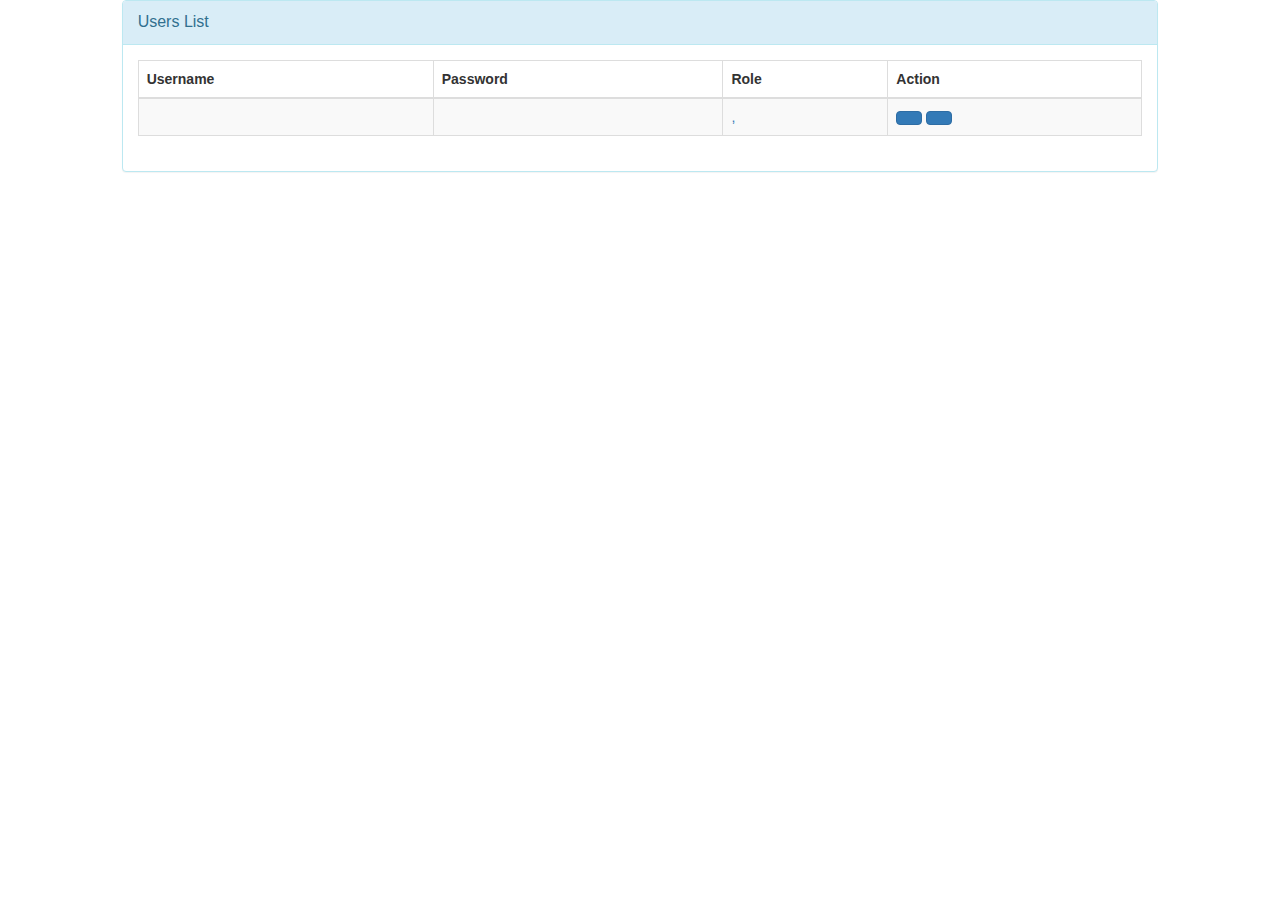
==== src/main/resources/templates/admin.html @ bff1732f "add admin portal" ====
<!DOCTYPE html>
<html xmlns:th="http://www.thymeleaf.org"
      th:replace="~{layouts/main-layout :: main-fragment(
                                                ~{::title},
                                                ~{:: #home-static-resources},
                                                ~{fragments/app-fragments :: header},
                                                ~{:: #home-nav},
                                                ~{:: #home-main-content}
                                               )}">

<head>
    <title>Admin page</title>

    <th:block id="home-static-resources">
        <meta name="viewport" content="width=device-width, initial-scale=1">
        <link rel="stylesheet" href="https://maxcdn.bootstrapcdn.com/bootstrap/3.4.0/css/bootstrap.min.css">
        <script src="https://ajax.googleapis.com/ajax/libs/jquery/3.4.1/jquery.min.js"></script>
        <script src="https://maxcdn.bootstrapcdn.com/bootstrap/3.4.0/js/bootstrap.min.js"></script>
        <style id="holderjs-style" type="text/css"></style>

    </th:block>

</head>
<body>

<div id="home-nav" th:replace="~{/fragments/app-fragments :: nav}"></div>

<div id="home-main-content">
    <div class="col-md-offset-1 col-md-10">

        <div class="panel panel-info">
            <div class="panel-heading">
                <div class="panel-title">Users List</div>
            </div>
            <div class="panel-body">
                <table class="table table-striped table-bordered">
                    <thead>
                    <tr>
                        <th>Username</th>
                        <th>Password</th>
                        <th>Role</th>
                        <th>Action</th>
                    </tr>
                    </thead>
                    <tbody>

                    <tr th:each="tempUser: ${users}">

                        <td th:text="${tempUser.username}"></td>
                        <td th:text="${tempUser.password}"></td>
                        <td>
                            <div th:each="role: ${tempUser.roleSet}">
                                <a th:text="${role.viewName}">, </a>
                            </div>
                        </td>

                        <td>
                            <a th:href="@{/edit/{id}(id=${tempUser.id})}" class="btn btn-primary"><i class="fas fa-user-edit ml-2"></i></a>

                            <a onclick="if (!(confirm('Are you sure you want to delete this customer?'))) return false" th:href="@{/delete/{id}(id=${tempUser.id})}" class="btn btn-primary"><i class="fas fa-user-times ml-2"></i></a>
                        </td>



                    </tr>
                    </tbody>

                </table>

            </div>
        </div>
    </div>
</div>



</body>
</html>
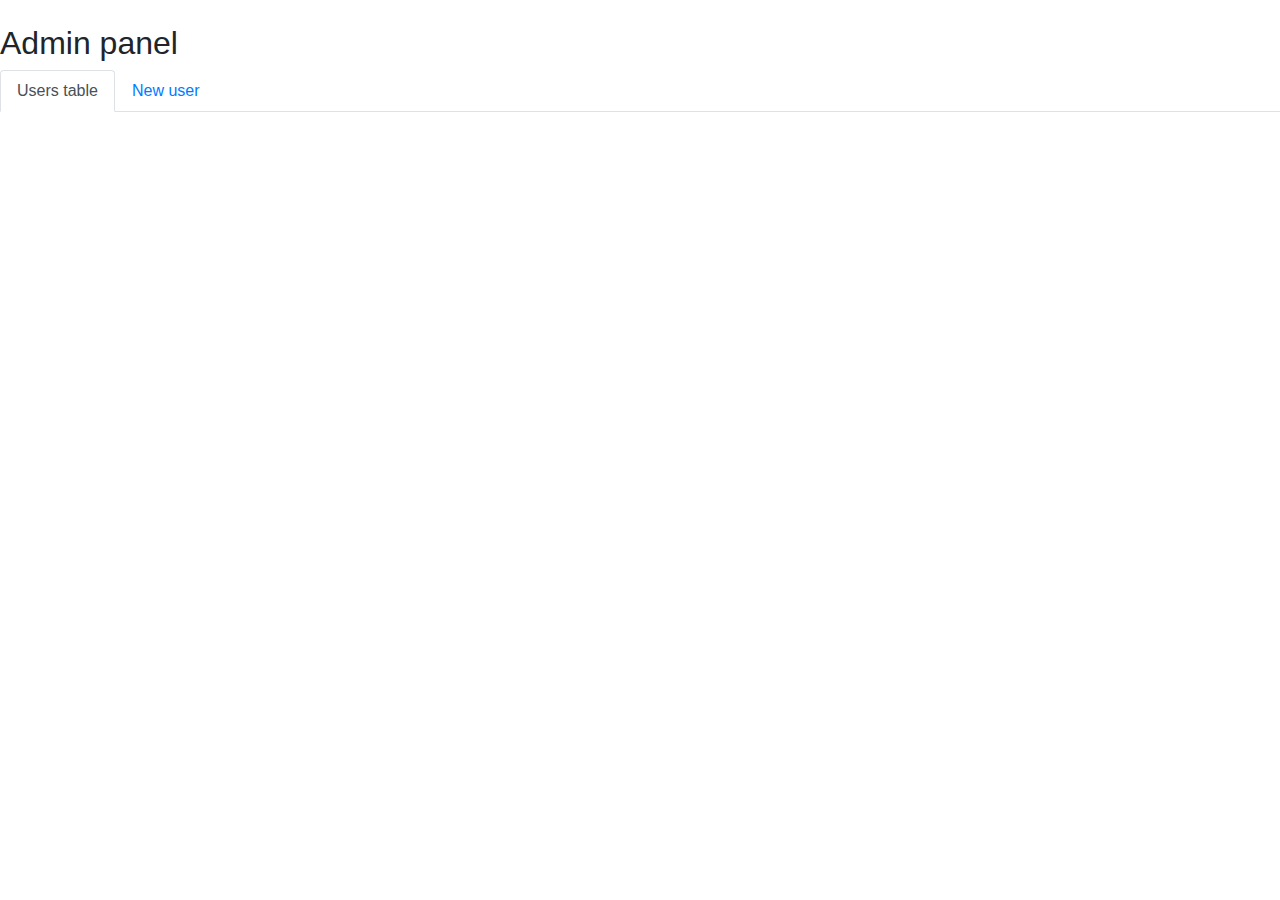
==== commit 385c2d05: "add admin portal final" ====
--- a/src/main/resources/templates/admin.html
+++ b/src/main/resources/templates/admin.html
@@ -3,8 +3,8 @@
       th:replace="~{layouts/main-layout :: main-fragment(
                                                 ~{::title},
                                                 ~{:: #home-static-resources},
-                                                ~{fragments/app-fragments :: header},
-                                                ~{:: #home-nav},
+                                                ~{fragments/app-fragments :: nav-header},
+                                                ~{/fragments/app-fragments :: nav-left-sidebar-admin},
                                                 ~{:: #home-main-content}
                                                )}">
 
@@ -13,63 +13,157 @@
 
     <th:block id="home-static-resources">
         <meta name="viewport" content="width=device-width, initial-scale=1">
-        <link rel="stylesheet" href="https://maxcdn.bootstrapcdn.com/bootstrap/3.4.0/css/bootstrap.min.css">
+        <!--<link rel="stylesheet" href="https://maxcdn.bootstrapcdn.com/bootstrap/3.4.0/css/bootstrap.min.css">-->
+        <link rel="stylesheet" href="https://maxcdn.bootstrapcdn.com/bootstrap/4.3.1/css/bootstrap.min.css">
         <script src="https://ajax.googleapis.com/ajax/libs/jquery/3.4.1/jquery.min.js"></script>
-        <script src="https://maxcdn.bootstrapcdn.com/bootstrap/3.4.0/js/bootstrap.min.js"></script>
+        <!--<script src="https://maxcdn.bootstrapcdn.com/bootstrap/3.4.0/js/bootstrap.min.js"></script>-->
+        <script src="https://cdnjs.cloudflare.com/ajax/libs/popper.js/1.14.7/umd/popper.min.js"></script>
+        <script src="https://maxcdn.bootstrapcdn.com/bootstrap/4.3.1/js/bootstrap.min.js"></script>
         <style id="holderjs-style" type="text/css"></style>
+        <script src="/static/adminPortalUtils.js" th:src="/static/adminPortalUtils.js"></script>
 
     </th:block>
 
 </head>
 <body>
 
-<div id="home-nav" th:replace="~{/fragments/app-fragments :: nav}"></div>
+<div id="home-main-content">
+    <br>
+    <div class="row">
+        <h2 class="col-md-12" style="text-align: left;">Admin panel</h2>
+    </div>
 
-<div id="home-main-content">
-    <div class="col-md-offset-1 col-md-10">
+    <div class="row-fluid">
 
-        <div class="panel panel-info">
-            <div class="panel-heading">
-                <div class="panel-title">Users List</div>
+        <ul class="nav nav-tabs" role="tablist">
+            <li class="nav-item">
+                <a class="nav-link active" data-toggle="tab" href="#usersList">Users table</a>
+            </li>
+            <li class="nav-item">
+                <a class="nav-link" data-toggle="tab" href="#addUser">New user</a>
+            </li>
+        </ul>
+
+        <div class="tab-content">
+            <div id="usersList" class="container tab-pane active"><br>
+                <div th:replace="~{fragments/app-fragments :: users-list-page}">
+
+                </div>
             </div>
-            <div class="panel-body">
-                <table class="table table-striped table-bordered">
-                    <thead>
-                    <tr>
-                        <th>Username</th>
-                        <th>Password</th>
-                        <th>Role</th>
-                        <th>Action</th>
-                    </tr>
-                    </thead>
-                    <tbody>
+            <div id="addUser" class="container tab-pane fade"><br>
+                <div th:replace="~{fragments/app-fragments :: add-user-page}">
 
-                    <tr th:each="tempUser: ${users}">
-
-                        <td th:text="${tempUser.username}"></td>
-                        <td th:text="${tempUser.password}"></td>
-                        <td>
-                            <div th:each="role: ${tempUser.roleSet}">
-                                <a th:text="${role.viewName}">, </a>
-                            </div>
-                        </td>
-
-                        <td>
-                            <a th:href="@{/edit/{id}(id=${tempUser.id})}" class="btn btn-primary"><i class="fas fa-user-edit ml-2"></i></a>
-
-                            <a onclick="if (!(confirm('Are you sure you want to delete this customer?'))) return false" th:href="@{/delete/{id}(id=${tempUser.id})}" class="btn btn-primary"><i class="fas fa-user-times ml-2"></i></a>
-                        </td>
+                </div>
 
 
+            </div>
+        </div>
 
-                    </tr>
-                    </tbody>
 
-                </table>
+    </div>
+
+
+    <div class="modal fade" id="editUserModal" tabindex="-1" role="dialog" aria-labelledby="editUserModalLabel" aria-hidden="true">
+        <div class="modal-dialog" role="document">
+            <div class="modal-content">
+
+                    <div class="modal-header">
+                        <h5 class="modal-title" id="exampleModalLabel">Edit user</h5>
+                        <button type="button" class="close" data-dismiss="modal" aria-label="Close">
+                            <span aria-hidden="true">&times;</span>
+                        </button>
+                    </div>
+                    <div class="modal-body">
+
+                        <form th:action="@{/saveUser}"
+                              method="post"
+                              modelAttribute="user">
+                            <div class="form-group">
+                                <label for="user-id" class="col-form-label">User ID:</label>
+                                <input name="id" type="text" class="form-control" id="user-id" value="" readonly>
+                            </div>
+
+                            <div class="form-group">
+                                <label for="user-name" class="col-form-label">Login:</label>
+                                <input name="username" type="text" class="form-control" id="user-name" value="">
+                            </div>
+
+                            <div class="form-group">
+                                <label for="user-pass" class="col-form-label">Password:</label>
+                                <input name="password" type="text" class="form-control" id="user-pass" value="">
+                            </div>
+
+                            <div class="form-group">
+                                <label for="role" class="col-md-3 control-label">Role</label>
+                                <div class="col-md-9">
+
+                                    <select multiple id="role" name="role">
+                                        <option th:each="role : ${roleList}"
+                                                th:value="${role.name}"
+                                                th:utext="${role.viewName}"
+                                        />
+                                    </select>
+                                </div>
+                            </div>
+
+                            <!--<div class="col-md-offset-3 col-md-9">-->
+                            <!--<input type="submit" class="btn btn-primary" value="Submit">-->
+                            <!--</div>-->
+
+
+                            <div class="modal-footer">
+                                <button type="button" class="btn btn-secondary" data-dismiss="modal">Close</button>
+                                <button type="submit" class="btn btn-primary">Save changes</button>
+                            </div>
+                        </form>
+
+                    </div>
+
+
 
             </div>
         </div>
     </div>
+
+
+    <script>
+        $('#editUserModal').on('show.bs.modal', function (event) {
+            var button = $(event.relatedTarget);
+            var userName = button.data('user');
+            var userID = button.data('id');
+            var userPass = button.data('password');
+            var roleSet = button.data('roleSet');
+            var modal = $(this);
+            modal.find('.modal-title').text('Edit user ' + userName);
+            $('#user-id').attr("value", userID);
+            $('#user-name').attr("value", userName);
+            $('#user-pass').attr("value", userPass);
+            modal.find('#user-id').text(userID);
+
+            // get request for user roles
+            $.ajax({
+                url: "/rest/userRoles",
+                method: "get",
+                async: true,
+                data: {userId: userID},
+                error: function(message) {
+                    console.log(message);
+                },
+                success: function(data) {
+                    var options = modal.find('.modal-body option');
+                    $.each(data.UserRoleList, function (index, value) {
+                        $.each(options, function (index, optionValue) {
+                            if (value.name === optionValue.value) {
+                                optionValue.selected= true;
+                            }
+                        })
+                    });
+                }
+            });
+
+        })
+    </script>
+
 </div>
 
 
